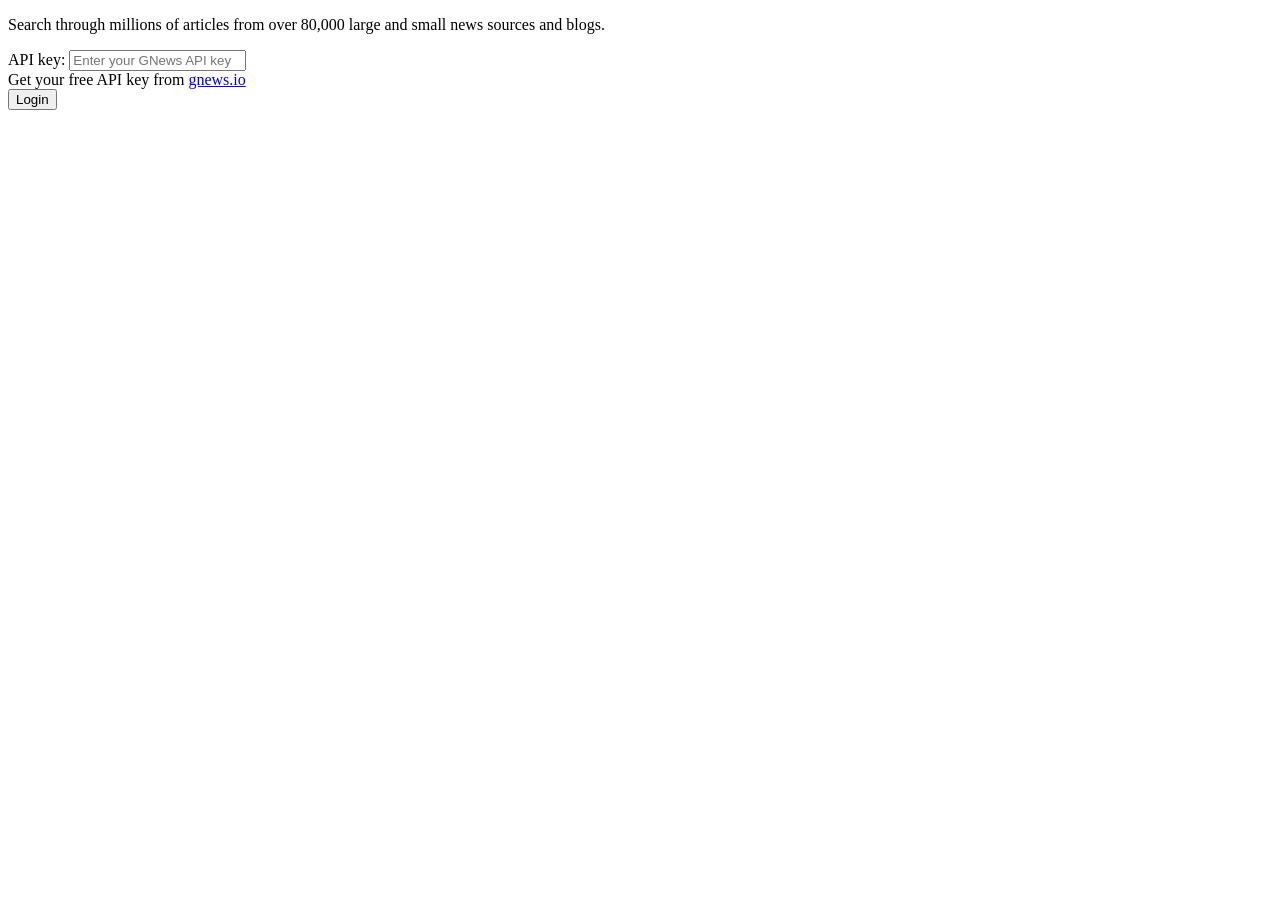
==== sdkjs-plugins/content/gnewsapi/index.html @ c8e98bb0 "follow naming conventions and more icons" ====
<!DOCTYPE html>
<html>
  <head>
    <meta charset="UTF-8" />
    <title>GNews</title>
    <script
      type="text/javascript"
      src="https://onlyoffice.github.io/sdkjs-plugins/v1/plugins.js"
    ></script>
    <script
      type="text/javascript"
      src="https://onlyoffice.github.io/sdkjs-plugins/v1/plugins-ui.js"
    ></script>
    <link
      rel="stylesheet"
      href="https://onlyoffice.github.io/sdkjs-plugins/v1/plugins.css"
    />
    <script type="text/javascript" src="scripts/code.js"></script>
  </head>
  <body>
    <!-- Step 1: API Key Setup -->
    <div id="api-setup" class="setup-screen">
      <div class="setup-header">
        <p id="description-text">
          Search through millions of articles from over 80,000 large and small
          news sources and blogs.
        </p>
      </div>

      <div class="form-group">
        <label for="api-key-setup" id="api-key-label">API key:</label>
        <input
          type="password"
          id="api-key-setup"
          placeholder="Enter your GNews API key"
        />
        <div class="help-text">
          <span id="get-api-key-text">Get your free API key from</span>
          <a href="https://gnews.io" target="_blank">gnews.io</a>
        </div>
      </div>

      <div class="button-group">
        <button class="btn" id="save-api-btn" onclick="saveApiKey()">
          Login
        </button>
      </div>
      <div id="status"></div>
    </div>

    <!-- Step 2: Search Interface -->
    <div id="search-interface" class="search-screen" style="display: none">
      <!-- Tab Navigation -->
      <div class="tab-navigation">
        <button
          class="tab-btn active"
          onclick="switchTab('search')"
          id="search-tab"
        >
          <span id="search-tab-text">Search</span>
        </button>
        <button
          class="tab-btn"
          onclick="switchTab('headlines')"
          id="headlines-tab"
        >
          <span id="headlines-tab-text">Top Headlines</span>
        </button>
      </div>

      <!-- Search Form Container -->
      <div class="search-form-container">
        <div class="setup-header">
          <p id="description-text-2">
            Search through millions of articles from over 80,000 large and small
            news sources and blogs.
          </p>
        </div>

        <!-- Search Endpoint Tab Content -->
        <div id="search-content" class="tab-content active">
          <div class="form-group">
            <label for="search-query" id="search-prompt-label">Prompt</label>
            <textarea
              id="search-query"
              rows="3"
              placeholder="Search with singular keywords, or surround complete phrases with quotation marks"
            ></textarea>
          </div>

          <div class="filter-section">
            <div class="filter-header" id="search-in-label">Search in</div>
            <div class="checkbox-group">
              <label class="checkbox-item">
                <input
                  type="checkbox"
                  id="show-title"
                  onchange="updateArticleDisplay()"
                />
                <span id="title-label">Title</span>
              </label>
              <label class="checkbox-item">
                <input
                  type="checkbox"
                  id="show-description"
                  onchange="updateArticleDisplay()"
                />
                <span id="description-label">Description</span>
              </label>
              <label class="checkbox-item">
                <input
                  type="checkbox"
                  id="show-content"
                  onchange="updateArticleDisplay()"
                />
                <span id="content-label">Content</span>
              </label>
            </div>
          </div>

          <!-- Advanced Settings Section -->
          <div
            id="search-advanced-settings"
            class="filter-section"
            style="display: none"
          >
            <div class="filter-header" id="advanced-settings-label">
              Advanced Settings
            </div>
            <div id="search-advanced-options"></div>
          </div>

          <div class="button-group">
            <button class="btn" id="search-btn" onclick="searchNews()">
              Find
            </button>
          </div>
        </div>

        <!-- Top Headlines Tab Content -->
        <div id="headlines-content" class="tab-content" style="display: none">
          <div class="form-group">
            <label for="headlines-query" id="headlines-prompt-label"
              >Prompt</label
            >
            <textarea
              id="headlines-query"
              rows="3"
              placeholder="Search with singular keywords, or surround complete phrases with quotation marks"
            ></textarea>
          </div>

          <div class="form-group">
            <label for="headlines-category" id="category-label"
              >Category:</label
            >
            <select id="headlines-category">
              <option value="" id="all-categories-option">
                All Categories
              </option>
              <option value="general" id="general-option">General</option>
              <option value="business" id="business-option">Business</option>
              <option value="entertainment" id="entertainment-option">
                Entertainment
              </option>
              <option value="health" id="health-option">Health</option>
              <option value="science" id="science-option">Science</option>
              <option value="sports" id="sports-option">Sports</option>
              <option value="technology" id="technology-option">
                Technology
              </option>
            </select>
          </div>

          <div class="form-group">
            <label for="headlines-country" id="country-label">Country:</label>
            <select id="headlines-country">
              <option value="us" id="us-option">United States</option>
              <option value="gb" id="gb-option">United Kingdom</option>
              <option value="ca" id="ca-option">Canada</option>
              <option value="au" id="au-option">Australia</option>
              <option value="de" id="de-option">Germany</option>
              <option value="fr" id="fr-option">France</option>
              <option value="jp" id="jp-option">Japan</option>
              <option value="in" id="in-option">India</option>
            </select>
          </div>

          <!-- Advanced Settings Section for Headlines -->
          <div
            id="headlines-advanced-settings"
            class="filter-section"
            style="display: none"
          >
            <div class="filter-header" id="headlines-advanced-settings-label">
              Advanced Settings
            </div>
            <div id="headlines-advanced-options"></div>
          </div>

          <div class="button-group">
            <button class="btn" id="headlines-btn" onclick="getTopHeadlines()">
              Find
            </button>
          </div>
        </div>

        <div class="settings-actions">
          <button
            class="btn-link"
            onclick="toggleAdvancedSettings()"
            id="advanced-settings-btn"
          >
            Show advanced settings
          </button>
          <button
            class="btn-link"
            onclick="changeApiKey()"
            id="reconfigure-btn"
          >
            Reconfigure
          </button>
        </div>
      </div>

      <div id="status"></div>

      <!-- Results Section - Hidden by default -->
      <div id="results-section" class="results-section" style="display: none">
        <div class="results-header-container">
          <div class="results-header" id="search-results-header">
            Search Results
          </div>
        </div>

        <div class="articles-container">
          <div id="articles-list"></div>
        </div>
        <button
          class="btn-back"
          onclick="goBackToSearch()"
          id="back-to-search-btn"
        >
          Back to search
        </button>
      </div>
    </div>
  </body>
</html>
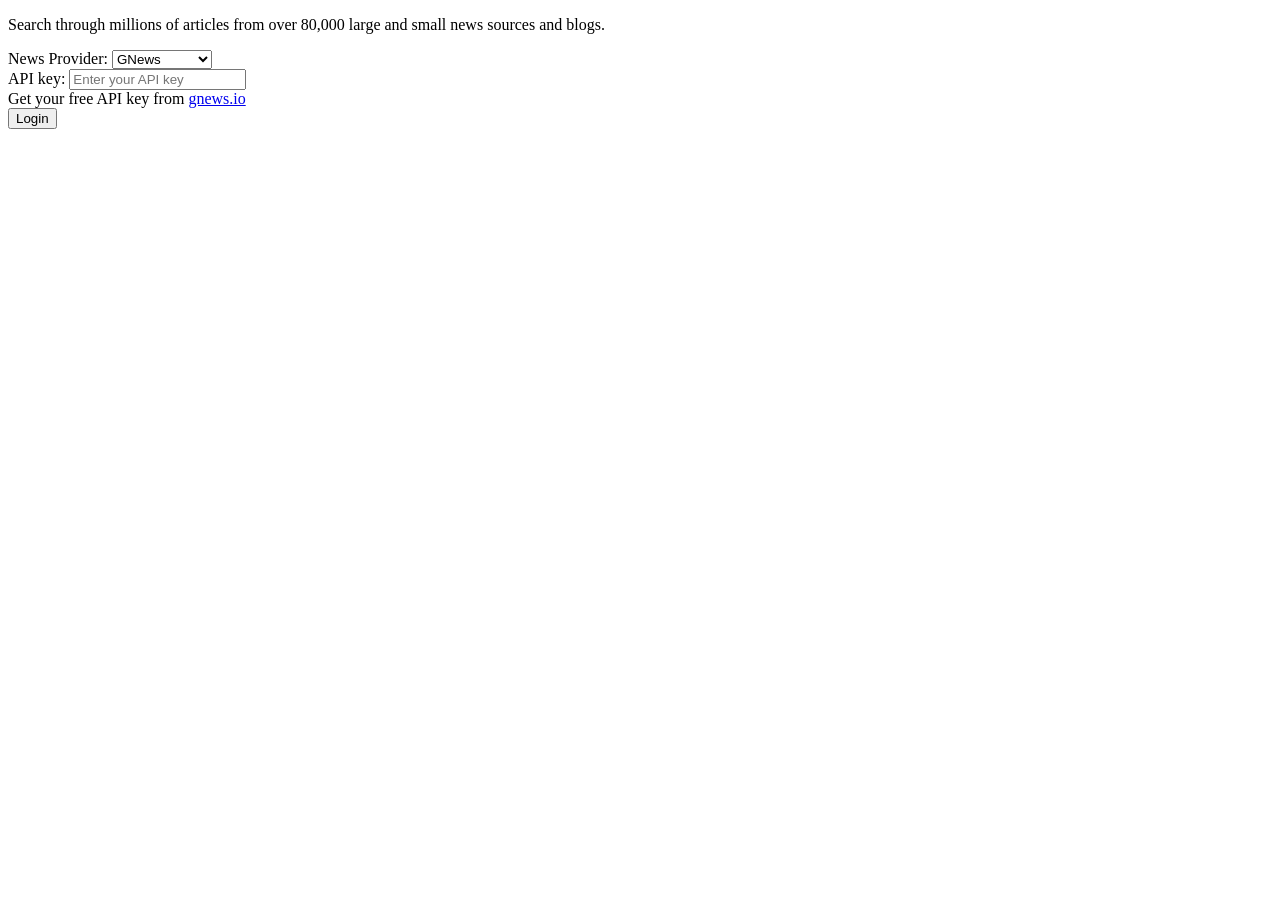
==== commit 3f67468b: "major Multiple provider" ====
--- a/sdkjs-plugins/content/gnewsapi/index.html
+++ b/sdkjs-plugins/content/gnewsapi/index.html
@@ -2,7 +2,7 @@
 <html>
   <head>
     <meta charset="UTF-8" />
-    <title>GNews</title>
+    <title>News</title>
     <script
       type="text/javascript"
       src="https://onlyoffice.github.io/sdkjs-plugins/v1/plugins.js"
@@ -15,7 +15,13 @@
       rel="stylesheet"
       href="https://onlyoffice.github.io/sdkjs-plugins/v1/plugins.css"
     />
-    <script type="text/javascript" src="scripts/code.js"></script>
+    <!-- Load modules in dependency order -->
+    <script type="text/javascript" src="scripts/providers.js"></script>
+    <script type="text/javascript" src="scripts/storage.js"></script>
+    <script type="text/javascript" src="scripts/api.js"></script>
+    <script type="text/javascript" src="scripts/ui.js"></script>
+    <script type="text/javascript" src="scripts/translations.js"></script>
+    <script type="text/javascript" src="scripts/code_new.js"></script>
   </head>
   <body>
     <!-- Step 1: API Key Setup -->
@@ -28,15 +34,23 @@
       </div>
 
       <div class="form-group">
+        <label for="provider-select" id="provider-label">News Provider:</label>
+        <select id="provider-select" onchange="changeProvider()">
+          <option value="gnews">GNews</option>
+          <option value="thenewsapi">TheNewsAPI</option>
+        </select>
+      </div>
+
+      <div class="form-group">
         <label for="api-key-setup" id="api-key-label">API key:</label>
         <input
           type="password"
           id="api-key-setup"
-          placeholder="Enter your GNews API key"
+          placeholder="Enter your API key"
         />
         <div class="help-text">
           <span id="get-api-key-text">Get your free API key from</span>
-          <a href="https://gnews.io" target="_blank">gnews.io</a>
+          <a href="https://gnews.io" target="_blank" id="provider-website-link">gnews.io</a>
         </div>
       </div>
 
@@ -88,7 +102,7 @@
             ></textarea>
           </div>
 
-          <div class="filter-section">
+          <div class="filter-section" id="search-in-section">
             <div class="filter-header" id="search-in-label">Search in</div>
             <div class="checkbox-group">
               <label class="checkbox-item">
@@ -223,8 +237,6 @@
         </div>
       </div>
 
-      <div id="status"></div>
-
       <!-- Results Section - Hidden by default -->
       <div id="results-section" class="results-section" style="display: none">
         <div class="results-header-container">
